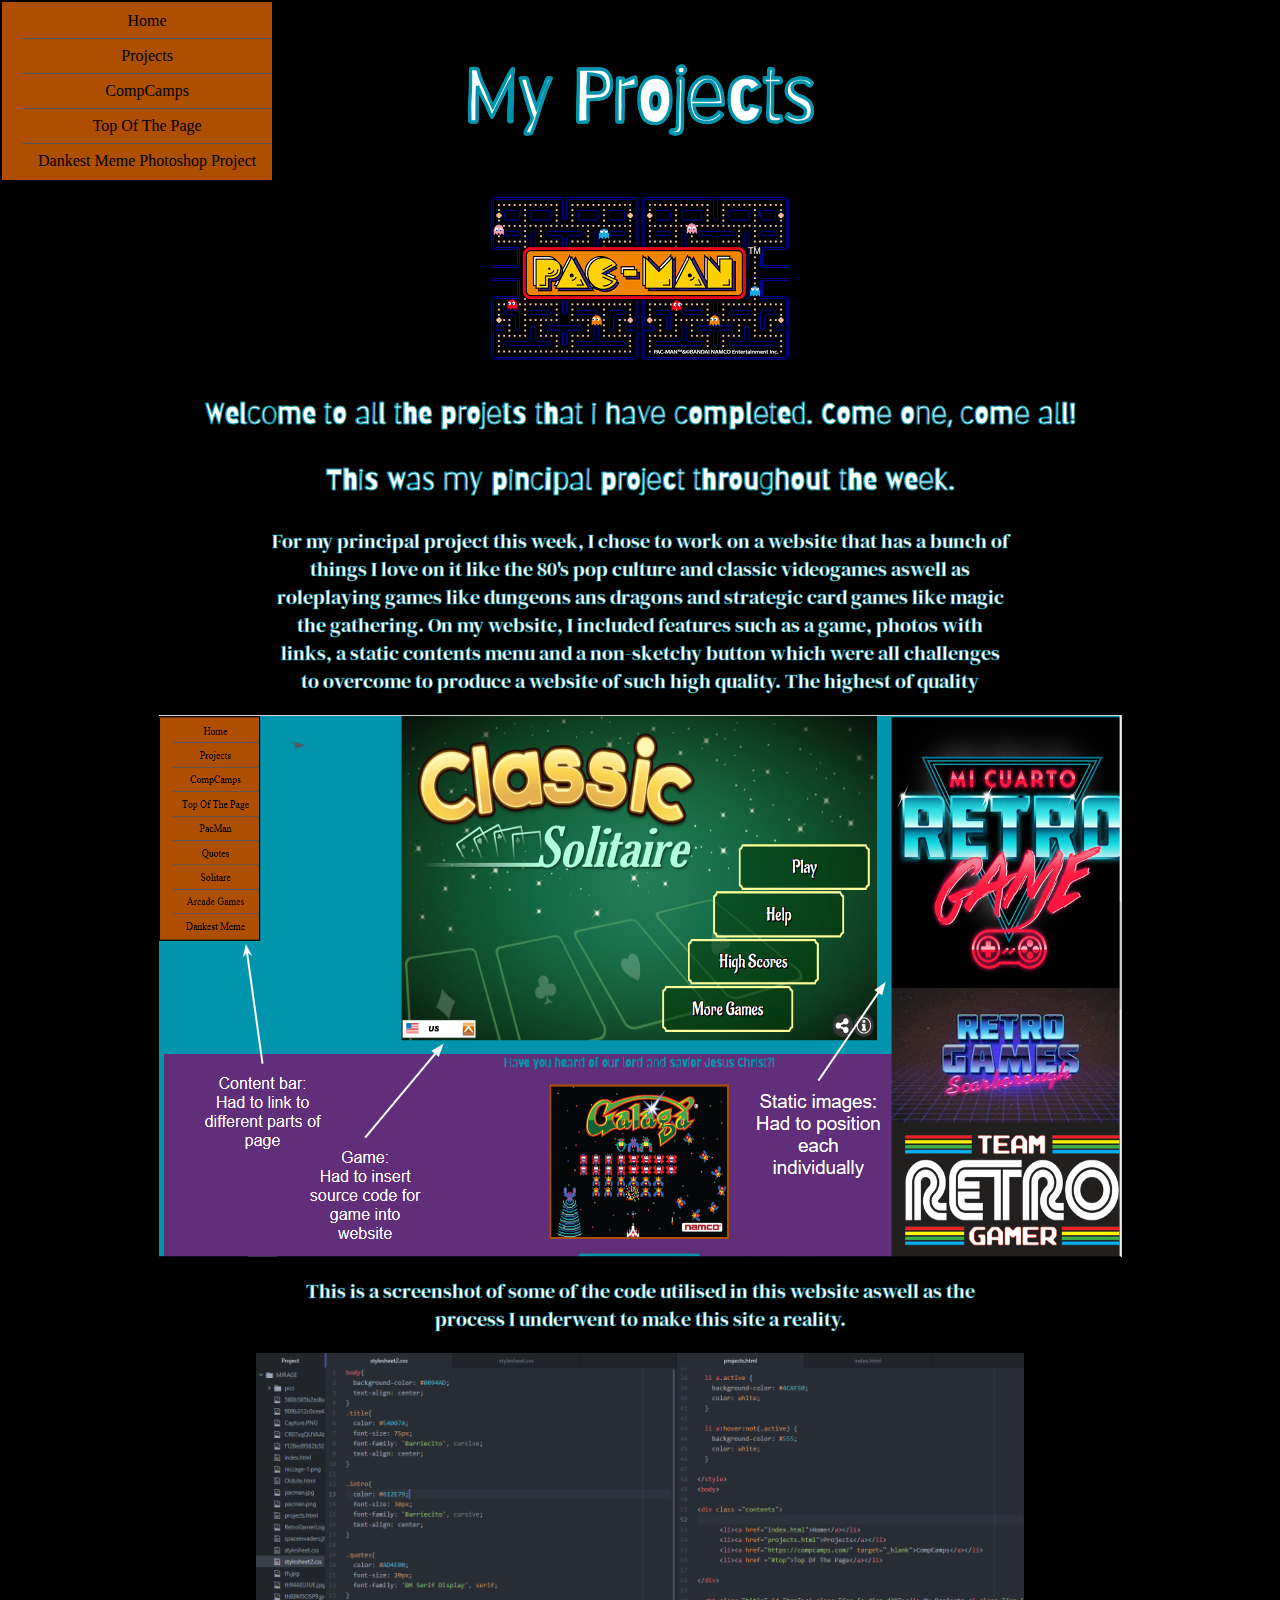
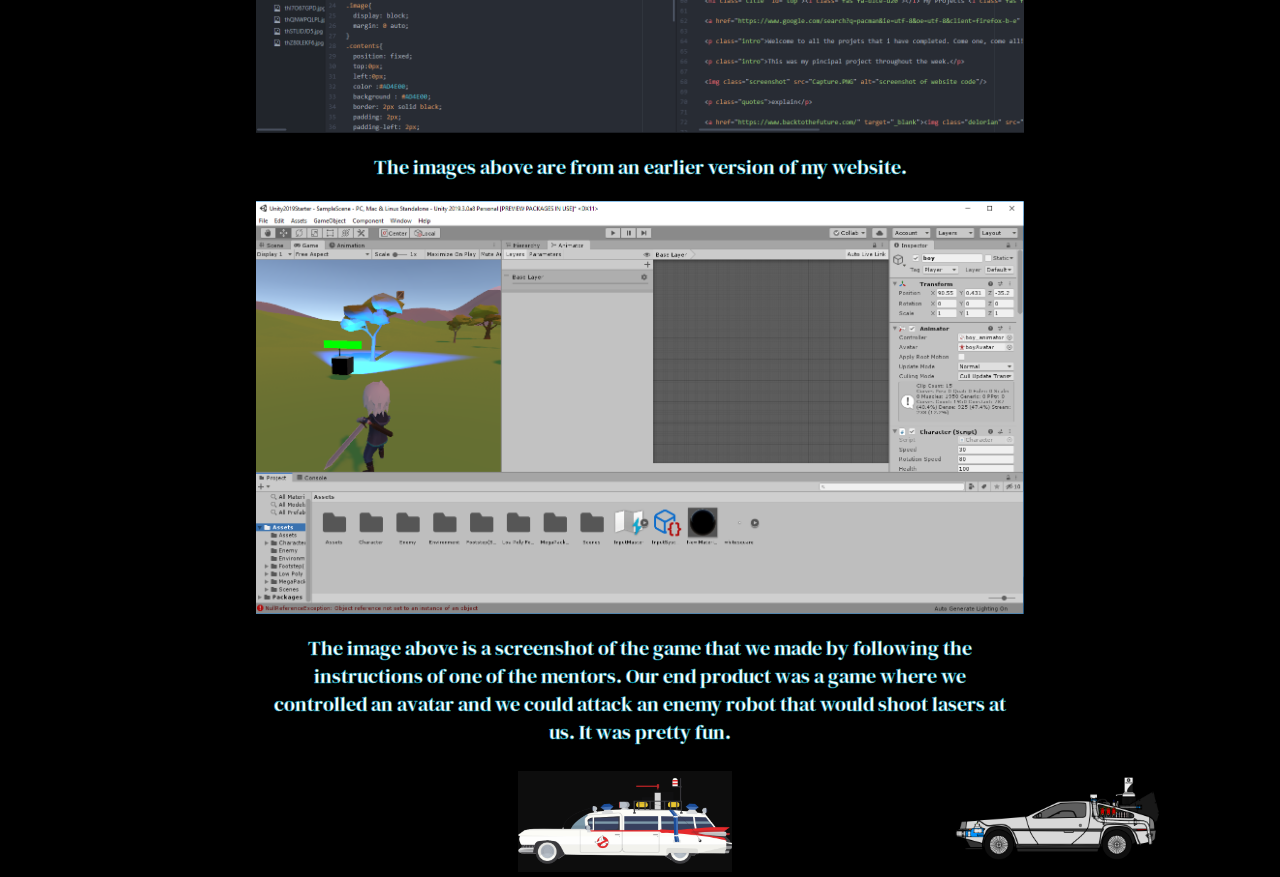
==== projects.html @ be7a7381 "Add files via upload" ====
<!DOCTYPE html>
<html lang="en" dir="ltr">
  <head>
    <meta charset="utf-8">
    <link href="https://use.fontawesome.com/releases/v5.6.3/css/all.css" rel="stylesheet" integrity="sha384-UHRtZLI+pbxtHCWp1t77Bi1L4ZtiqrqD80Kn4Z8NTSRyMA2Fd33n5dQ8lWUE00s/" crossorigin="anonymous">
    <link rel="stylesheet" href="stylesheet2.css">
    <link href="https://fonts.googleapis.com/css?family=Barriecito&display=swap" rel="stylesheet">
    <link href="https://fonts.googleapis.com/css?family=Bahianita&display=swap" rel="stylesheet">
    <link href="https://fonts.googleapis.com/css?family=DM+Serif+Display&display=swap" rel="stylesheet">
  </head>
  <style>

  ul {
    list-style-type: none;
    margin: 0;
    padding: 0;
    width: 200px;
    background-color: #f1f1f1;
    border: 1px solid #555;
  }

  li a {
    display: block;
    color: #000;
    padding: 8px 16px;
    text-decoration: none;
  }

  li {
    text-align: center;
    border-bottom: 1px solid #555;
  }

  li:last-child {
    border-bottom: none;
  }

  li a.active {
    background-color: #4CAF50;
    color: white;
  }

  li a:hover:not(.active) {
    background-color: #555;
    color: white;
  }

</style>
<body>

<div class ="contents">

      <li><a href="index.html">Home</a></li>
      <li><a href="projects.html">Projects</a></li>
      <li><a href="https://compcamps.com/" target="_blank">CompCamps</a></li>
      <li><a href ="#top">Top Of The Page</a></li>
      <li><a href ="meme.html" target="_blank">Dankest Meme Photoshop Project</a></li>

</div>

  <h1 class="title anim3" id="top"><i class="fas fa-dice-d20"></i> My Projects <i class="fas fa-dice-d6"></i></h1>

  <a href="https://www.google.com/search?q=pacman&ie=utf-8&oe=utf-8&client=firefox-b-e" target="_blank"><img class="image" id="pacman" style="max-width:95%;border:3px solid black;" src="pics/pacman.png" alt="classic pacman logo" /></a>

  <p class="intro">Welcome to all the projets that i have completed. Come one, come all!</p>

  <p class="intro">This was my pincipal project throughout the week.</p>

  <div class="paragraph">
    <p class="quotes">For my principal project this week, I chose to work on a website that has a bunch of things I love on it like the 80's pop culture and classic videogames aswell as roleplaying games like dungeons ans dragons and strategic card games like magic the gathering. On my website, I included features such as a game, photos with links, a static contents menu and a non-sketchy button which were all challenges to overcome to produce a website of such high quality. The highest of quality</p>
  </div>

  <a href="https://atom.io/" target="_blank"><img class="image" src="pics/Capture2.2.PNG" alt="screenshot of my website with info"/></a>

<div class="paragraph">
<p class="quotes"> This is a screenshot of some of the code utilised in this website aswell as the process I underwent to make this site a reality.</p>
</div>

  <img class="image scrshot" src="pics/Capture3.PNG" alt="screeshot or website code"/>

<div class="paragraph">
  <p class="quotes"> The images above are from an earlier version of my website.</p>
</div>

<img class="image scrshot" src="pics/Capture4.PNG" alt="screenshot of game project on unity"/>

<div class="paragraph">
  <p class="quotes">The image above is a screenshot of the game that we made by following the instructions of one of the mentors. Our end product was a game where we controlled an avatar and we could attack an enemy robot that would shoot lasers at us. It was pretty fun.</p>
</div>

    <div class="row">
       <div class="column">
         <a href="https://www.backtothefuture.com/" target="_blank"><img class="delorian anim" src="pics/delorean___time_machine__create_swf_prop__by_feraligono-d67rf9t.png" alt="time travelling delorean from back to the future"/>
       </div>
       <div class="column">
         <a href="http://www.ghostbusters.com/" target="_blank"><img class="ecto-1 anim" src="pics/cars-transparent-ghostbusters-4.png" alt="ghost hunting hurse named ecto-1 from ghost busters"/>
       </div>
    </div>

</body>
</html>
---- stylesheet2.css ----
body{
  background-color: black;
  text-align: center;
  background-image: url("code.jfif");
  background-repeat: repeat;
  background-position: top;
  background-attachment: fixed;
  margin: 0 auto;
}
.title{
  color: white;
  font-size: 75px;
  font-family: 'Barriecito', cursive;
  text-align: center;
  -webkit-text-stroke-width: 1px;
  -webkit-text-stroke-color: #0094AD;
}

.intro{
  color: white;
  font-size: 30px;
  font-family: 'Barriecito', cursive;
  text-align: center;
  -webkit-text-stroke-width: 1px;
  -webkit-text-stroke-color: #0094AD;
}

.quotes{
  color: white;
  font-size: 20px;
  font-family: 'DM Serif Display', serif;
  -webkit-text-stroke-width: 0.5px;
  -webkit-text-stroke-color: #0094AD;
}
.image{
  display: block;
  margin: 0 auto;
}
.contents{
  position: fixed;
  top:0px;
  left:0px;
  color :#AD4E00;
  background : #AD4E00;
  border: 2px solid black;
  padding: 2px;
  padding-left: 2px;
  text-align: center;
  padding-right: 0px;
  padding-left: 20px;
  list-style-type: none;
}
a{
  text-decoration: none;
}
.paragraph{
  max-width: 740px;
  margin: 0 auto;
}
.delorian{
  display: block;
  margin-left: auto;
  margin-right: auto;
  width: 50%;
}
.ecto-1{
  display: block;
  margin-left: auto;
  margin-right: auto;
  width: 50%;
}
.column {
 float: right;
 width: 33.33%;
 padding: 5px;
}
.row::after {
 content: "";
 clear: both;
 display: table;
}
.anim{
  animation-name: drive;
  animation-duration: 4s;
  animation-iteration-count: infinite;
  position: relative;
}

@keyframes drive {
  0% {left: 1000px; top: 0px;}
  100% {left: -1500px; top: 0px;}
}

.scrshot{
  width: 60%;
}

@keyframes rainbow {
  0% {color: black;}
  5% {color: red;}
  15% {color: orange}
  25% {color: yellow;}
  35% {color: #7DFF33;}
  45% {color: green;}
  55% {color: #45F0FF;}
  65% {color: blue;}
  75% {color: #FF3AC8;}
  85% {color: #AD2EFF;}
  95% {color: white;}
  100% {color: black;}
}

.anim3{
  animation-name: rainbow;
  animation-duration: 10s;
  animation-iteration-count: infinite;
  position: relative;
}
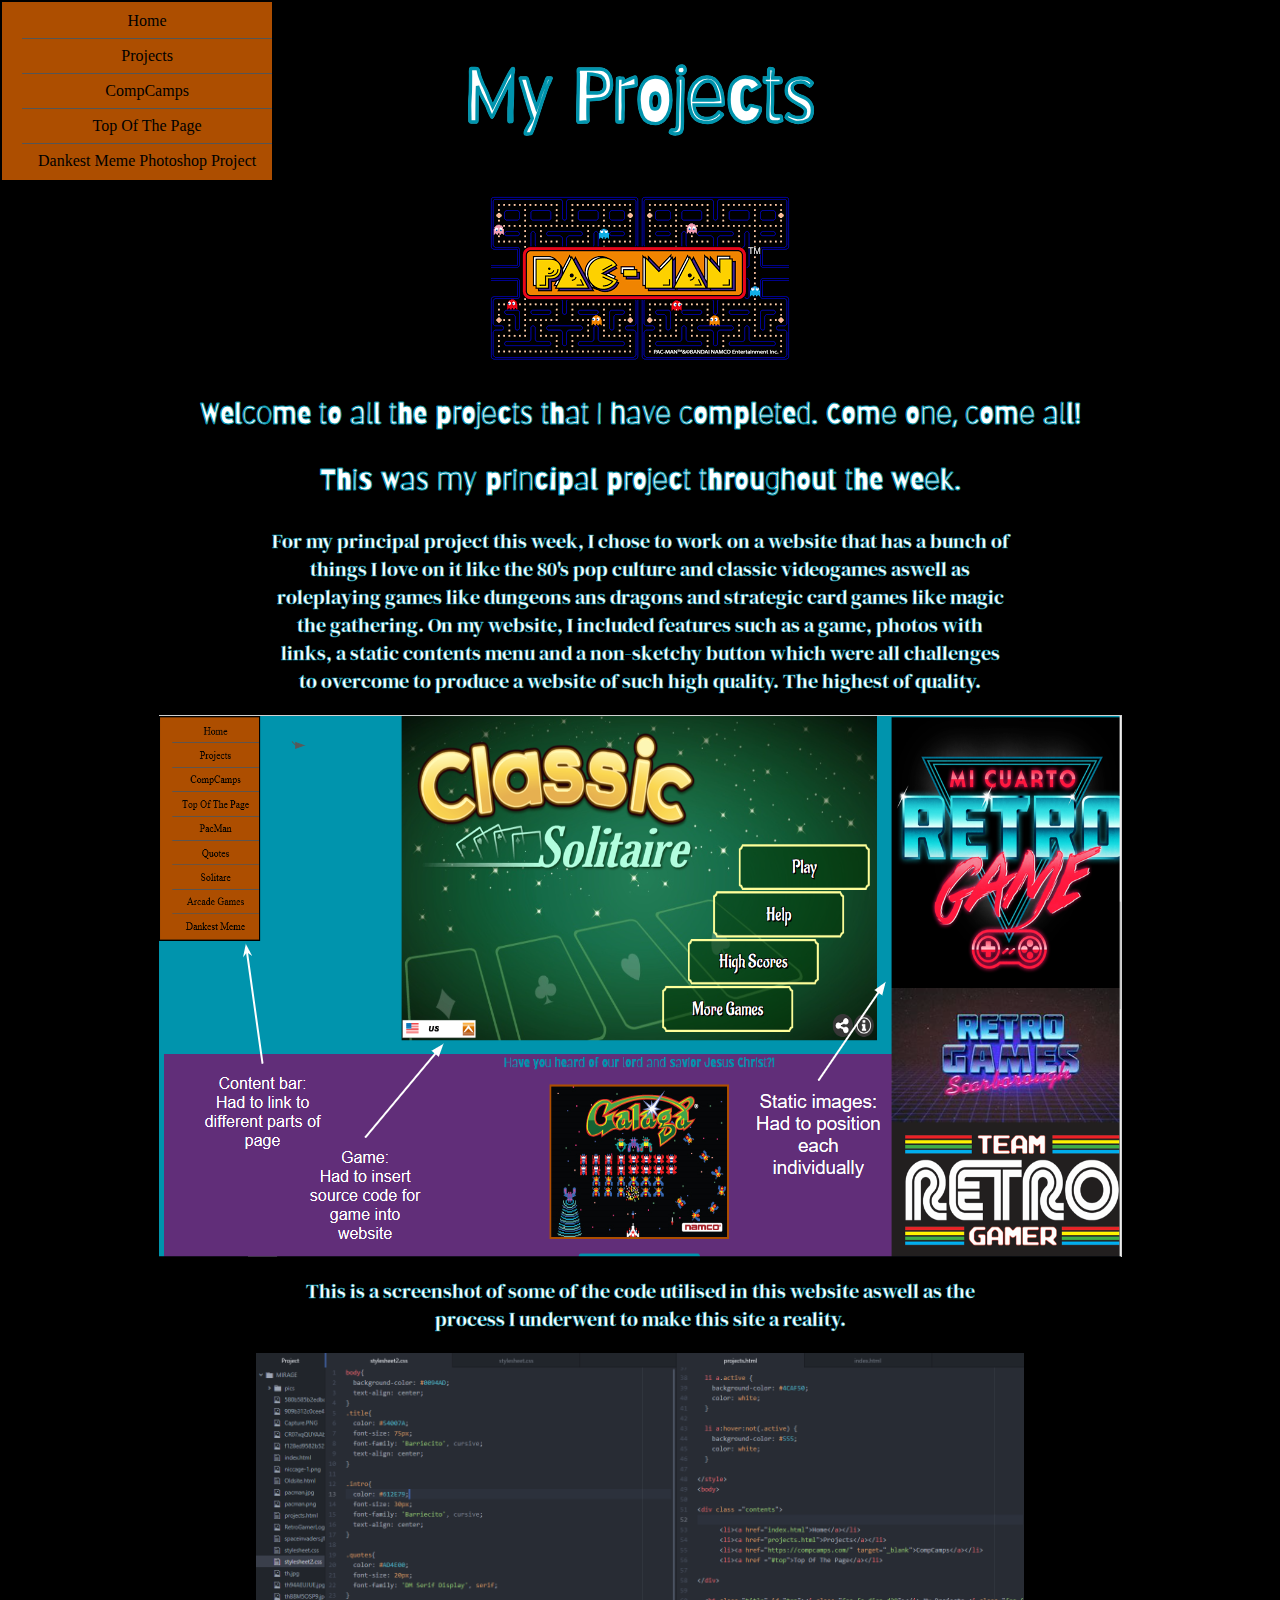
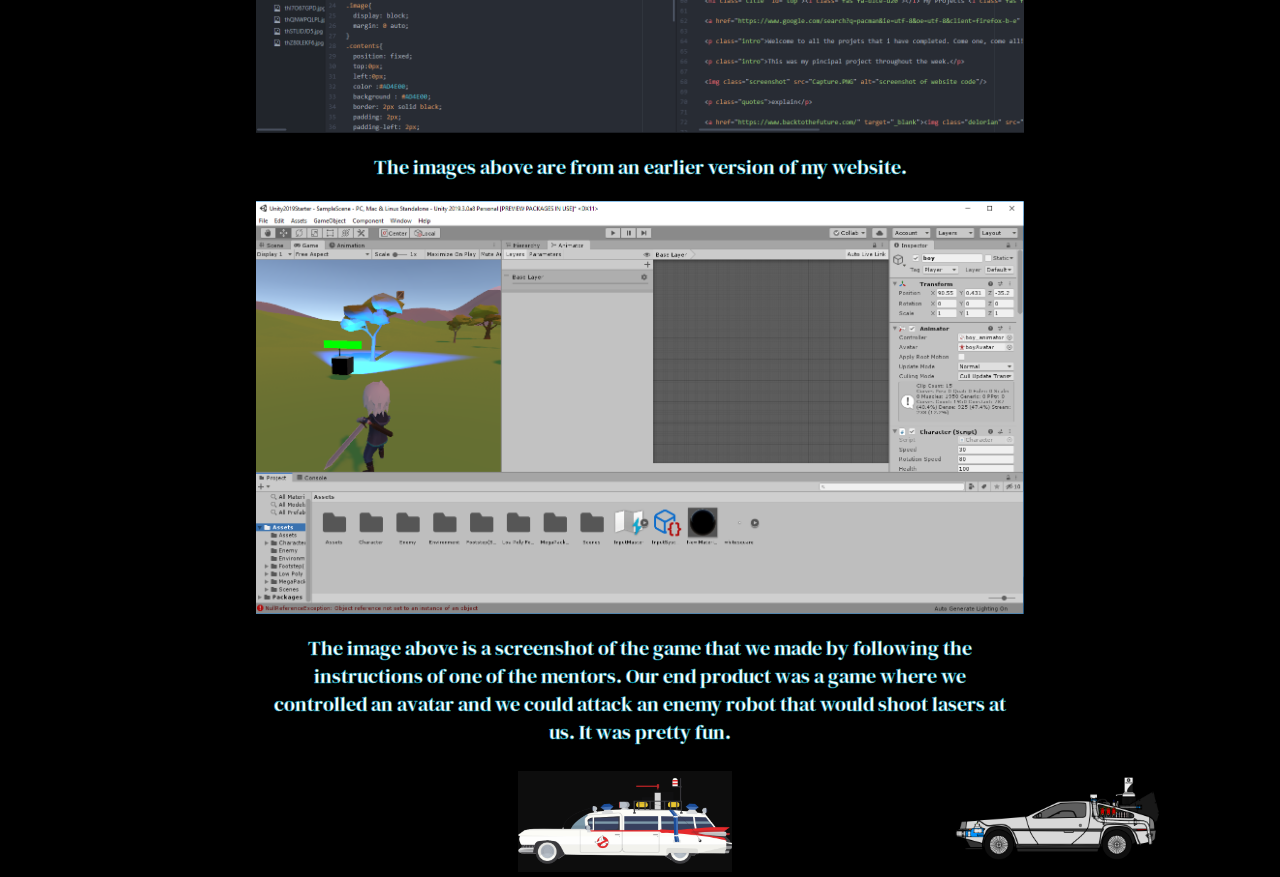
==== commit 022d97c9: "Add files via upload" ====
--- a/projects.html
+++ b/projects.html
@@ -16,12 +16,12 @@
     padding: 0;
     width: 200px;
     background-color: #f1f1f1;
-    border: 1px solid #555;
+    border: 1px solid black;
   }
 
   li a {
     display: block;
-    color: #000;
+    color: black;
     padding: 8px 16px;
     text-decoration: none;
   }
@@ -62,18 +62,18 @@
 
   <a href="https://www.google.com/search?q=pacman&ie=utf-8&oe=utf-8&client=firefox-b-e" target="_blank"><img class="image" id="pacman" style="max-width:95%;border:3px solid black;" src="pics/pacman.png" alt="classic pacman logo" /></a>
 
-  <p class="intro">Welcome to all the projets that i have completed. Come one, come all!</p>
+  <p class="intro">Welcome to all the projects that I have completed. Come one, come all!</p>
 
-  <p class="intro">This was my pincipal project throughout the week.</p>
+  <p class="intro">This was my principal project throughout the week.</p>
 
   <div class="paragraph">
-    <p class="quotes">For my principal project this week, I chose to work on a website that has a bunch of things I love on it like the 80's pop culture and classic videogames aswell as roleplaying games like dungeons ans dragons and strategic card games like magic the gathering. On my website, I included features such as a game, photos with links, a static contents menu and a non-sketchy button which were all challenges to overcome to produce a website of such high quality. The highest of quality</p>
+    <p class="quotes">For my principal project this week, I chose to work on a website that has a bunch of things I love on it like the 80's pop culture and classic videogames aswell as roleplaying games like dungeons ans dragons and strategic card games like magic the gathering. On my website, I included features such as a game, photos with links, a static contents menu and a non-sketchy button which were all challenges to overcome to produce a website of such high quality. The highest of quality.</p>
   </div>
 
   <a href="https://atom.io/" target="_blank"><img class="image" src="pics/Capture2.2.PNG" alt="screenshot of my website with info"/></a>
 
 <div class="paragraph">
-<p class="quotes"> This is a screenshot of some of the code utilised in this website aswell as the process I underwent to make this site a reality.</p>
+<p class="quotes">This is a screenshot of some of the code utilised in this website aswell as the process I underwent to make this site a reality.</p>
 </div>
 
   <img class="image scrshot" src="pics/Capture3.PNG" alt="screeshot or website code"/>
